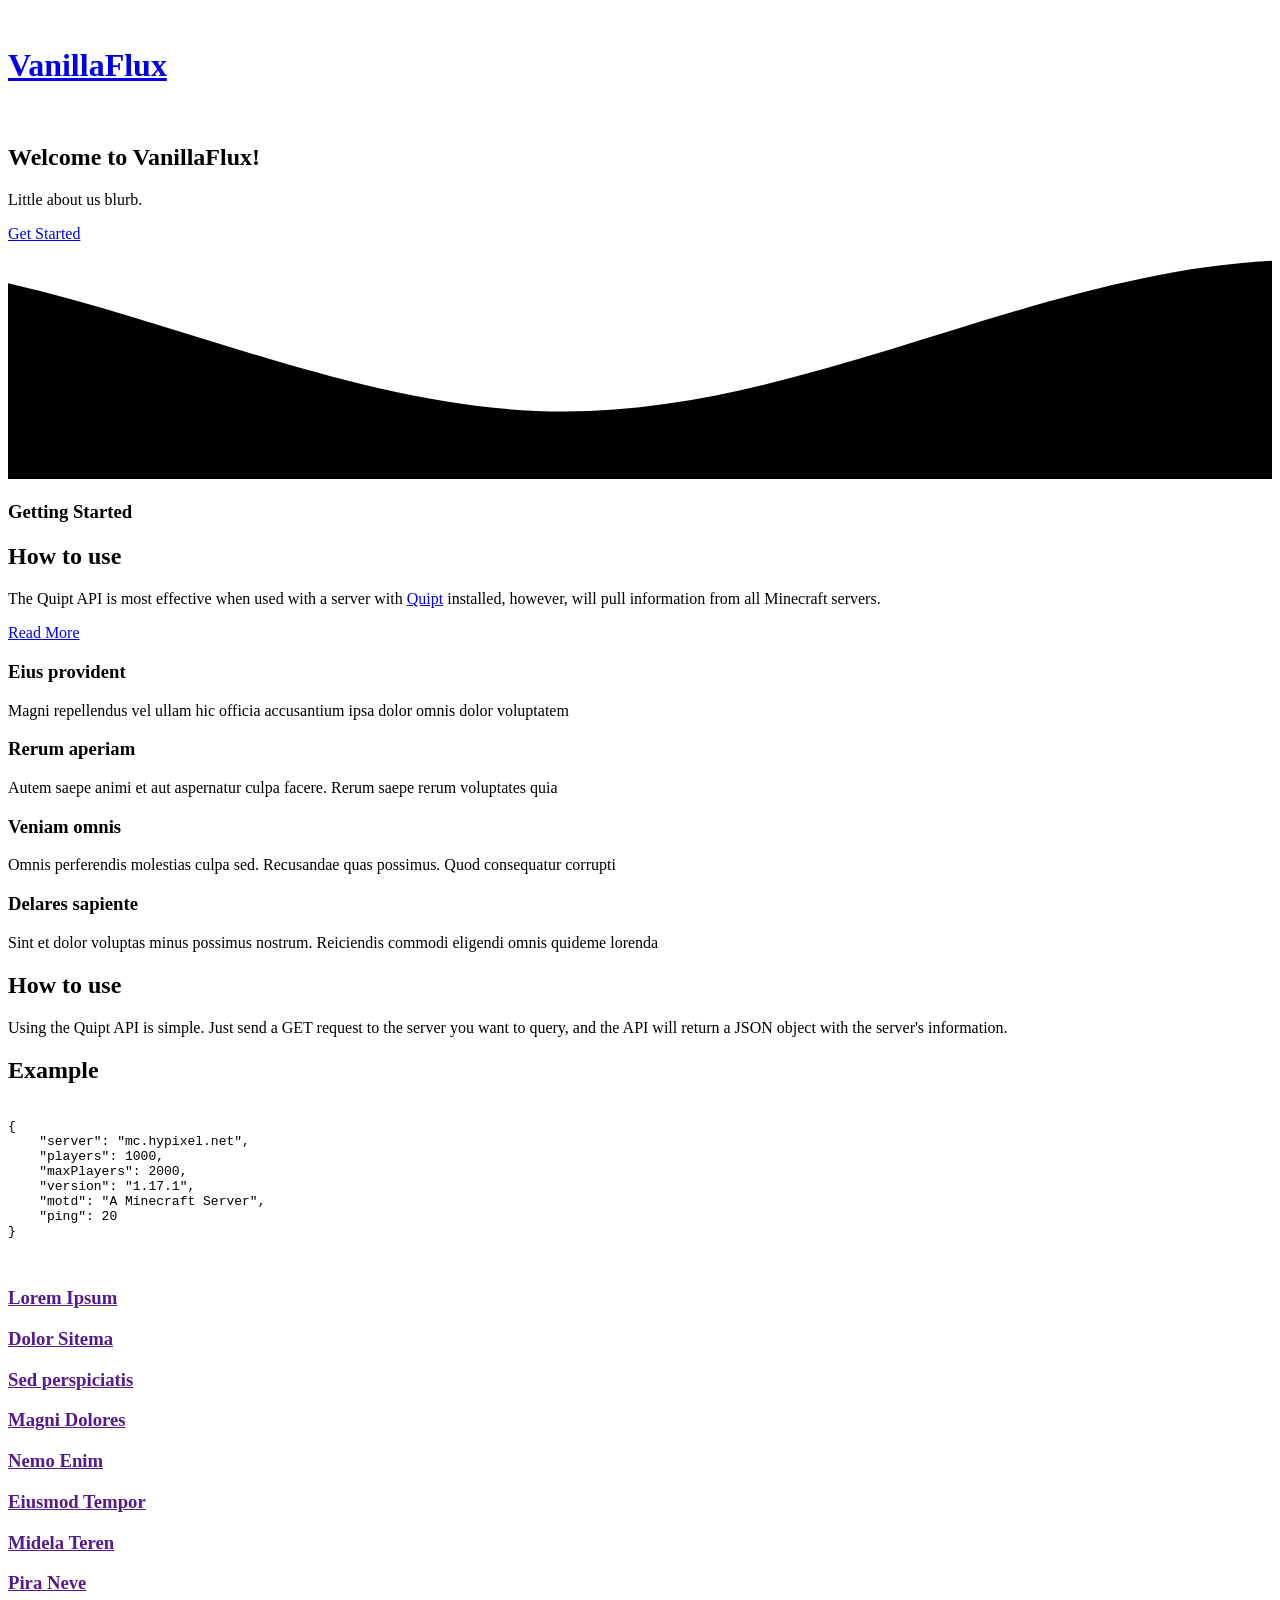
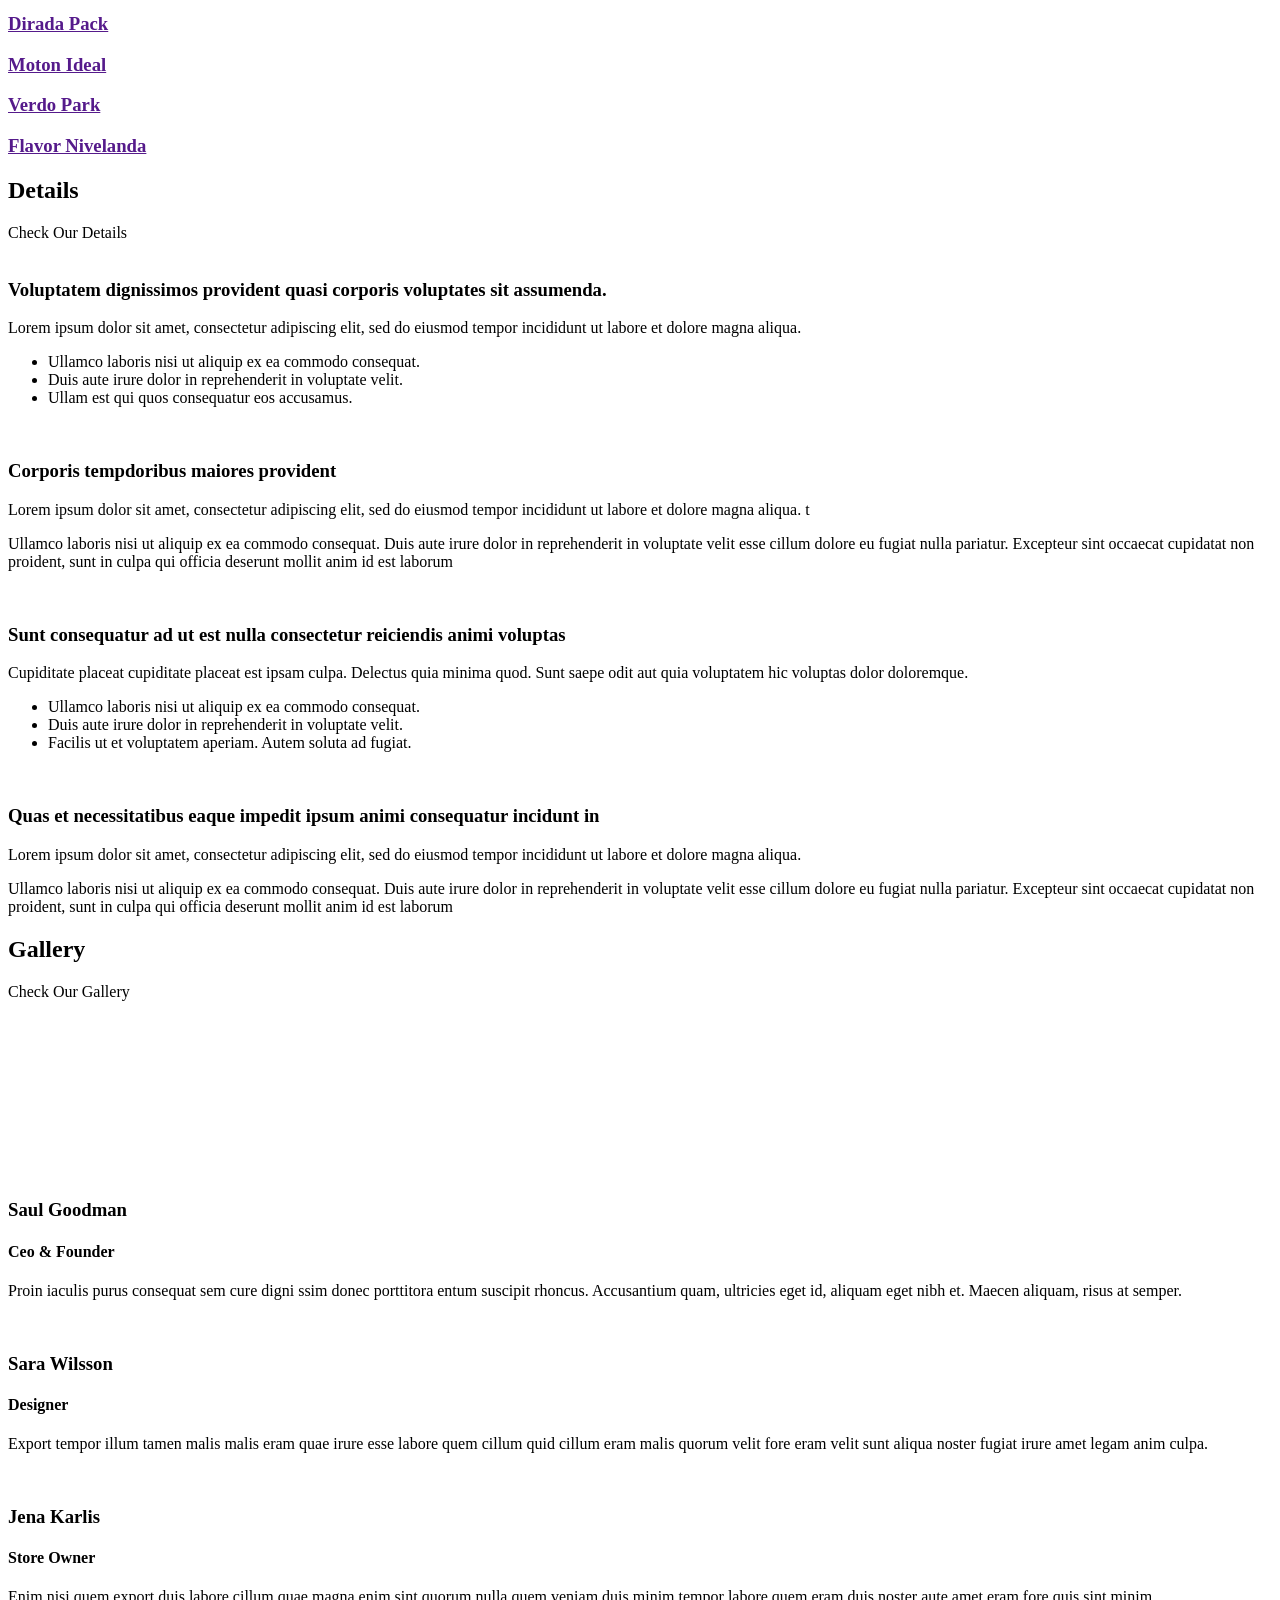
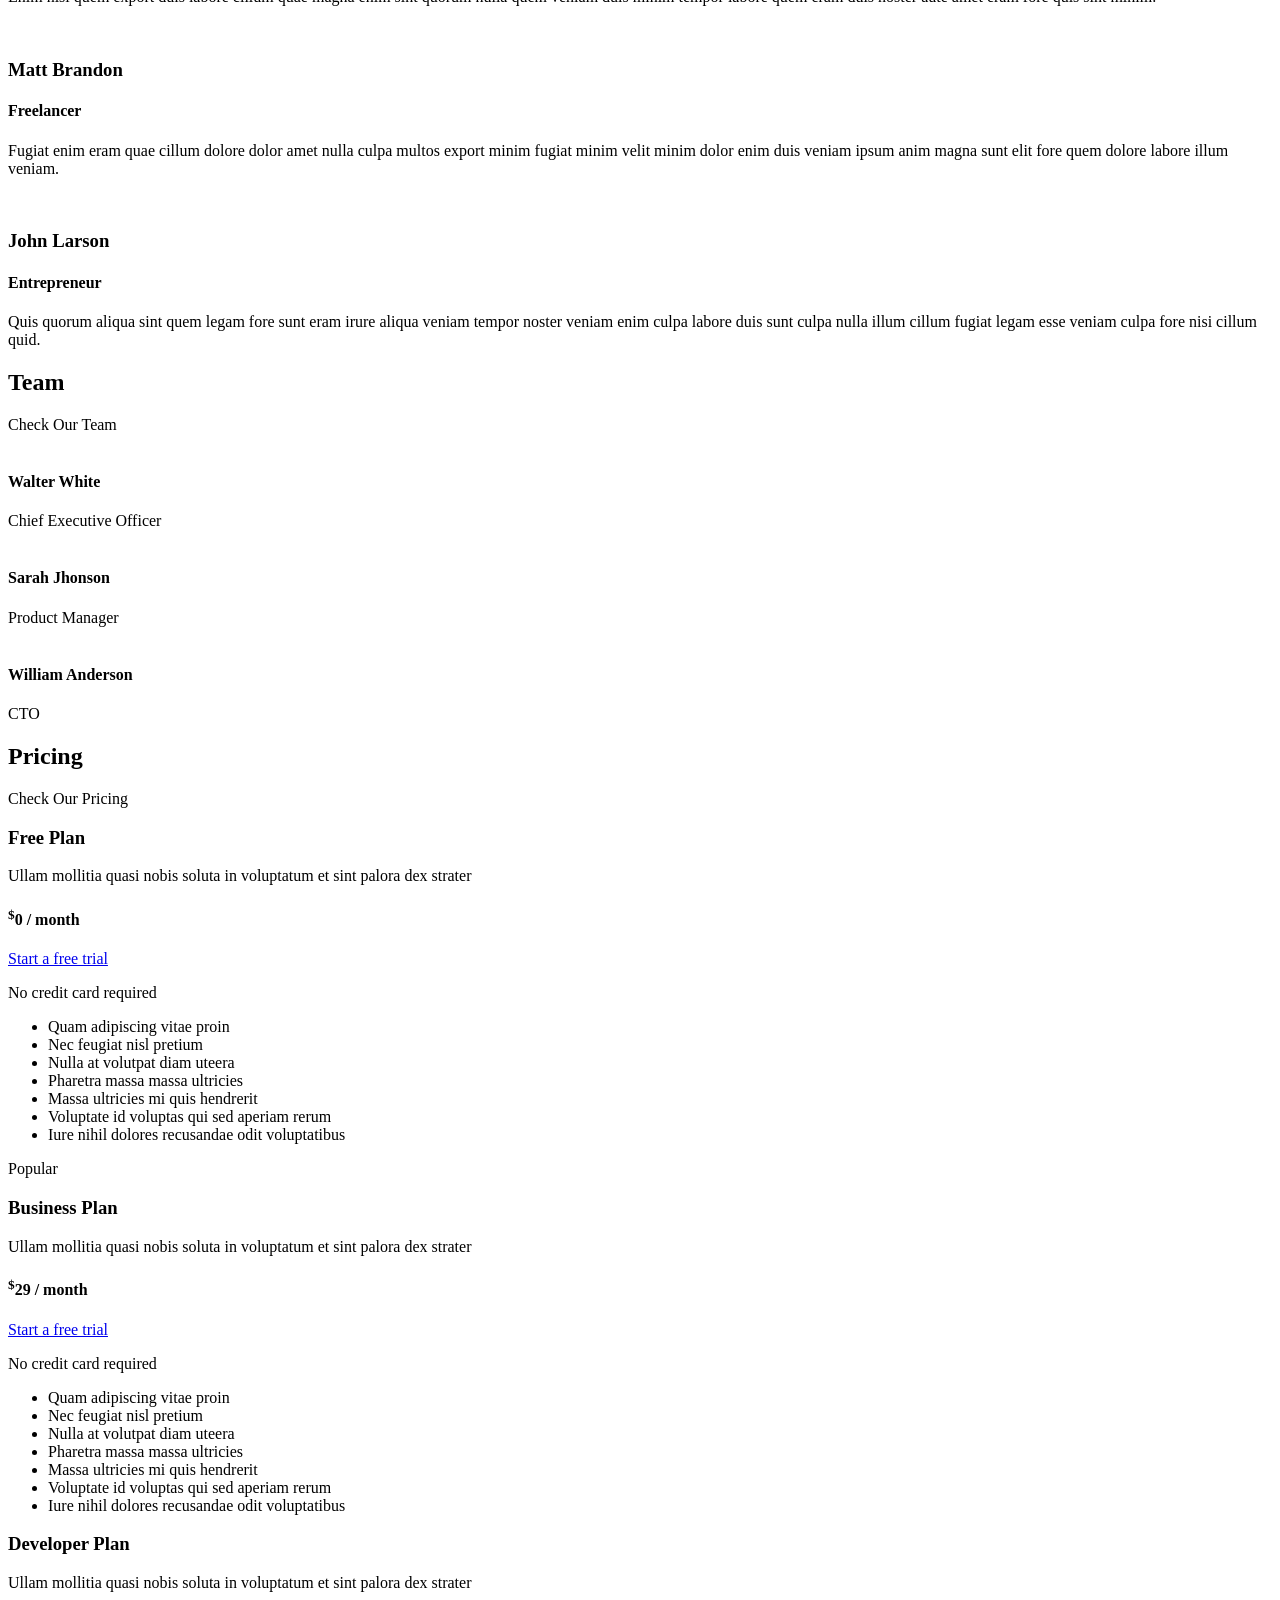
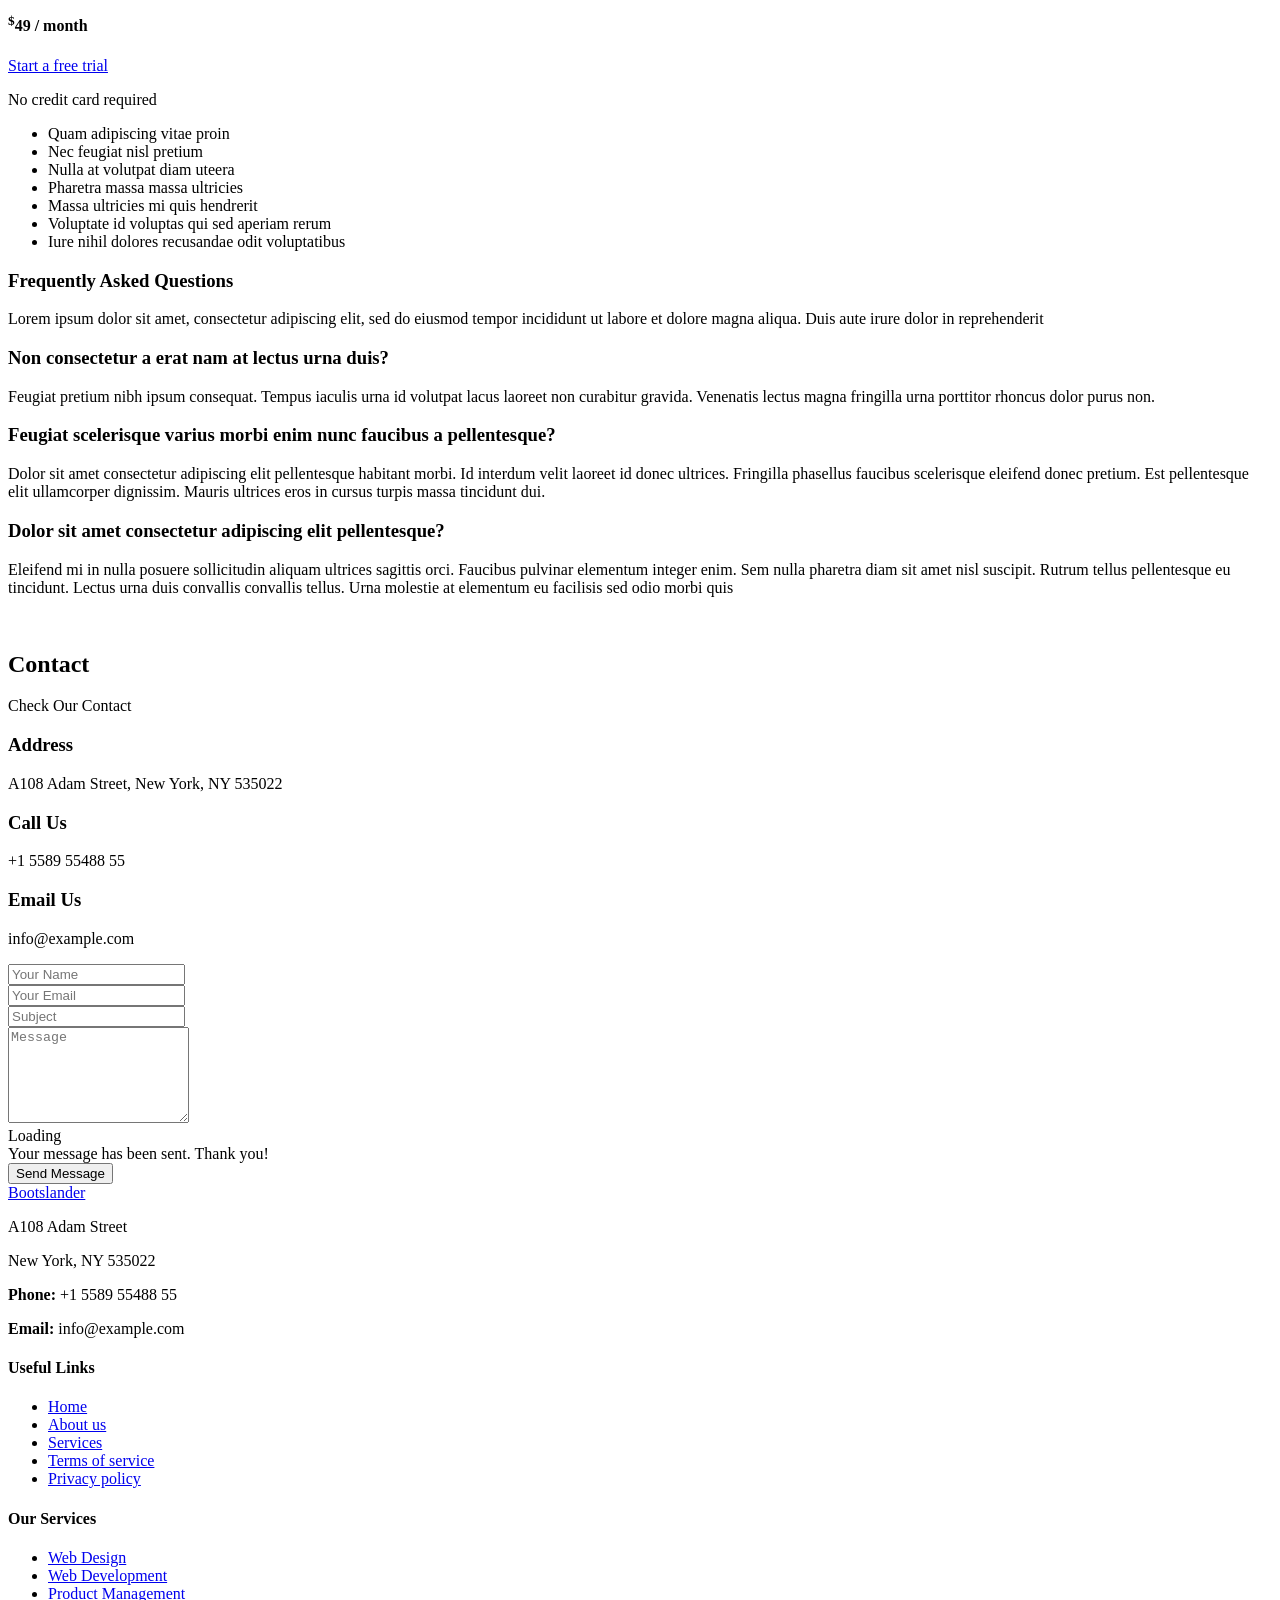
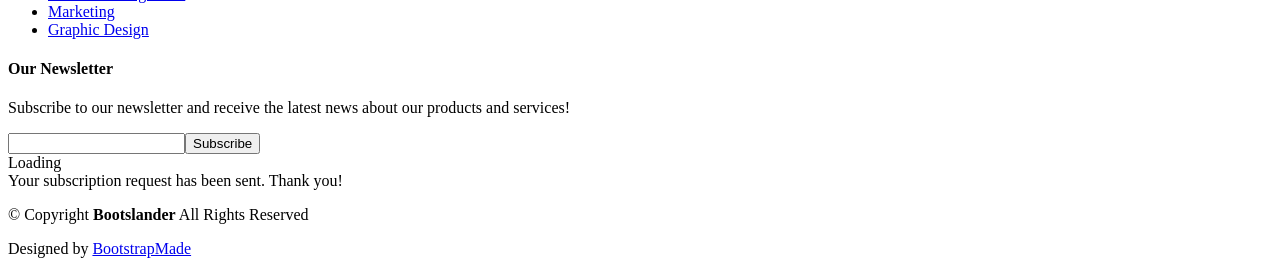
==== src/main/resources/templates/members/index.html @ 09704448 "Better carousel" ====
<!DOCTYPE html>
<html lang="en" xmlns:th="http://www.thymeleaf.org">

<head>
    <meta charset="utf-8">
    <meta content="width=device-width, initial-scale=1.0" name="viewport">
    <title>VanillaFlux SMP | Home</title>
    <meta name="description" content="">
    <meta name="keywords" content="">

    <!-- Favicons -->
    <link th:href="@{/assets/img/favicon.png}" rel="icon">
    <link th:href="@{/assets/img/apple-touch-icon.png}" rel="apple-touch-icon">

    <!-- Fonts -->
    <link href="https://fonts.googleapis.com" rel="preconnect">
    <link href="https://fonts.gstatic.com" rel="preconnect" crossorigin>
    <link href="https://fonts.googleapis.com/css2?family=Roboto:ital,wght@0,100;0,300;0,400;0,500;0,700;0,900;1,100;1,300;1,400;1,500;1,700;1,900&family=Poppins:ital,wght@0,100;0,200;0,300;0,400;0,500;0,600;0,700;0,800;0,900;1,100;1,200;1,300;1,400;1,500;1,600;1,700;1,800;1,900&family=Raleway:ital,wght@0,100;0,200;0,300;0,400;0,500;0,600;0,700;0,800;0,900;1,100;1,200;1,300;1,400;1,500;1,600;1,700;1,800;1,900&display=swap"
          rel="stylesheet">

    <!--    <link href="https://cdnjs.cloudflare.com/ajax/libs/prism/1.24.1/themes/prism.min.css" rel="stylesheet" />-->
    <!--    <script src="https://cdnjs.cloudflare.com/ajax/libs/prism/1.24.1/prism.min.js"></script>-->
    <!--    <script src="https://cdnjs.cloudflare.com/ajax/libs/prism/1.24.1/components/prism-java.min.js"></script>-->
    <!--    <script src="https://cdnjs.cloudflare.com/ajax/libs/prism/1.24.1/components/prism-json.min.js"></script>-->

    <!-- Vendor CSS Files -->
    <link th:href="@{/assets/vendor/bootstrap/css/bootstrap.min.css}" rel="stylesheet">
    <link th:href="@{/assets/vendor/bootstrap-icons/bootstrap-icons.css}" rel="stylesheet">
    <link th:href="@{/assets/vendor/aos/aos.css}" rel="stylesheet">
    <link th:href="@{/assets/vendor/glightbox/css/glightbox.min.css}" rel="stylesheet">
    <link th:href="@{/assets/vendor/swiper/swiper-bundle.min.css}" rel="stylesheet">
    <link th:href="@{/assets/vendor/prism/css/prism.css}" rel="stylesheet">

    <!-- Main CSS File -->
    <link th:href="@{/assets/css/main.css}" rel="stylesheet">
    <link th:href="@{/assets/css/custom.css}" rel="stylesheet">

    <!-- =======================================================
    * Template Name: Bootslander
    * Template URL: https://bootstrapmade.com/bootslander-free-bootstrap-landing-page-template/
    * Updated: Aug 07 2024 with Bootstrap v5.3.3
    * Author: BootstrapMade.com
    * License: https://bootstrapmade.com/license/
    ======================================================== -->
</head>

<body class="index-page">

<script th:src="@{/assets/vendor/prism/js/prism.js}"></script>

<header id="header" class="header d-flex align-items-center fixed-top">
    <div class="container-fluid container-xl position-relative d-flex align-items-center justify-content-between">

        <a href="index.html" class="logo d-flex align-items-center">
            <!-- Uncomment the line below if you also wish to use an image logo -->
             <img th:src="@{/assets/img/logo.png}" alt="">
            <h1 class="sitename">VanillaFlux</h1>
        </a>
        <div th:if="${error}">
            <div class="alert alert-danger" role="alert">
                <span th:text="${error}"></span>
            </div>
        </div>


    </div>
</header>

<main class="main">



    <!-- Hero Section -->
    <section id="hero" class="hero section dark-background">

        <div class="container">
            <div class="row gy-4 justify-content-between">
                <div class="col-lg-4 order-lg-last hero-img" data-aos="zoom-out" data-aos-delay="100">
                    <img th:src="@{/assets/img/hero-img.png}" class="img-fluid animated" alt="">
                </div>

                <div class="col-lg-6  d-flex flex-column justify-content-center" data-aos="fade-in">
                    <h1>Welcome to <span>VanillaFlux</span>!</h1>
                    <p>Little about us blurb.</p>
                    <div class="d-flex">
                        <a href="#about" class="btn-get-started">Get Started</a>
                    </div>
                </div>

            </div>
        </div>

        <svg class="hero-waves" xmlns="http://www.w3.org/2000/svg" xmlns:xlink="http://www.w3.org/1999/xlink"
             viewBox="0 24 150 28 " preserveAspectRatio="none">
            <defs>
                <path id="wave-path"
                      d="M-160 44c30 0 58-18 88-18s 58 18 88 18 58-18 88-18 58 18 88 18 v44h-352z"></path>
            </defs>
            <g class="wave1">
                <use xlink:href="#wave-path" x="50" y="3"></use>
            </g>
            <g class="wave2">
                <use xlink:href="#wave-path" x="50" y="0"></use>
            </g>
            <g class="wave3">
                <use xlink:href="#wave-path" x="50" y="9"></use>
            </g>
        </svg>

    </section><!-- /Hero Section -->


    <!-- About Section -->
    <section id="about" class="about section">

        <div class="container" data-aos="fade-up" data-aos-delay="100">
            <div class="row align-items-xl-center gy-5">

                <div class="col-xl-5 content">
                    <h3>Getting Started</h3>
                    <h2>How to use </h2>
                    <p>The Quipt API is most effective when used with a server with <a href="#">Quipt</a> installed,
                        however, will pull information from all Minecraft servers.</p>
                    <a href="#" class="read-more"><span>Read More</span><i class="bi bi-arrow-right"></i></a>
                </div>

                <div class="col-xl-7">
                    <div class="row gy-4 icon-boxes">

                        <div class="col-md-6" data-aos="fade-up" data-aos-delay="200">
                            <div class="icon-box">
                                <i class="bi bi-buildings"></i>
                                <h3>Eius provident</h3>
                                <p>Magni repellendus vel ullam hic officia accusantium ipsa dolor omnis dolor
                                    voluptatem</p>
                            </div>
                        </div> <!-- End Icon Box -->

                        <div class="col-md-6" data-aos="fade-up" data-aos-delay="300">
                            <div class="icon-box">
                                <i class="bi bi-clipboard-pulse"></i>
                                <h3>Rerum aperiam</h3>
                                <p>Autem saepe animi et aut aspernatur culpa facere. Rerum saepe rerum voluptates
                                    quia</p>
                            </div>
                        </div> <!-- End Icon Box -->

                        <div class="col-md-6" data-aos="fade-up" data-aos-delay="400">
                            <div class="icon-box">
                                <i class="bi bi-command"></i>
                                <h3>Veniam omnis</h3>
                                <p>Omnis perferendis molestias culpa sed. Recusandae quas possimus. Quod consequatur
                                    corrupti</p>
                            </div>
                        </div> <!-- End Icon Box -->

                        <div class="col-md-6" data-aos="fade-up" data-aos-delay="500">
                            <div class="icon-box">
                                <i class="bi bi-graph-up-arrow"></i>
                                <h3>Delares sapiente</h3>
                                <p>Sint et dolor voluptas minus possimus nostrum. Reiciendis commodi eligendi omnis
                                    quideme lorenda</p>
                            </div>
                        </div> <!-- End Icon Box -->

                    </div>
                </div>

            </div>
        </div>

    </section><!-- /About Section -->



    <!-- How to use Section -->
    <section id="how-to-use" class="section">
        <div class="container">
            <div class="row gy-4">
                <div class="col-lg-6">
                    <h2>How to use</h2>
                    <p>Using the Quipt API is simple. Just send a GET request to the server you want to query, and the
                        API will return a JSON object with the server's information.</p>
                </div>
                <div class="col-lg-6">
                    <h2>Example</h2>
                    <pre>
                        <code class="language-json">
{
    "server": "mc.hypixel.net",
    "players": 1000,
    "maxPlayers": 2000,
    "version": "1.17.1",
    "motd": "A Minecraft Server",
    "ping": 20
}
                        </code>
                    </pre>
                </div>
            </div>
        </div>
    </section><!-- /How to use Section -->


    <!-- Features Section -->
    <section id="features" class="features section">

        <div class="container">

            <div class="row gy-4">

                <div class="col-lg-3 col-md-4" data-aos="fade-up" data-aos-delay="100">
                    <div class="features-item">
                        <i class="bi bi-eye" style="color: #ffbb2c;"></i>
                        <h3><a href="" class="stretched-link">Lorem Ipsum</a></h3>
                    </div>
                </div><!-- End Feature Item -->

                <div class="col-lg-3 col-md-4" data-aos="fade-up" data-aos-delay="200">
                    <div class="features-item">
                        <i class="bi bi-infinity" style="color: #5578ff;"></i>
                        <h3><a href="" class="stretched-link">Dolor Sitema</a></h3>
                    </div>
                </div><!-- End Feature Item -->

                <div class="col-lg-3 col-md-4" data-aos="fade-up" data-aos-delay="300">
                    <div class="features-item">
                        <i class="bi bi-mortarboard" style="color: #e80368;"></i>
                        <h3><a href="" class="stretched-link">Sed perspiciatis</a></h3>
                    </div>
                </div><!-- End Feature Item -->

                <div class="col-lg-3 col-md-4" data-aos="fade-up" data-aos-delay="400">
                    <div class="features-item">
                        <i class="bi bi-nut" style="color: #e361ff;"></i>
                        <h3><a href="" class="stretched-link">Magni Dolores</a></h3>
                    </div>
                </div><!-- End Feature Item -->

                <div class="col-lg-3 col-md-4" data-aos="fade-up" data-aos-delay="500">
                    <div class="features-item">
                        <i class="bi bi-shuffle" style="color: #47aeff;"></i>
                        <h3><a href="" class="stretched-link">Nemo Enim</a></h3>
                    </div>
                </div><!-- End Feature Item -->

                <div class="col-lg-3 col-md-4" data-aos="fade-up" data-aos-delay="600">
                    <div class="features-item">
                        <i class="bi bi-star" style="color: #ffa76e;"></i>
                        <h3><a href="" class="stretched-link">Eiusmod Tempor</a></h3>
                    </div>
                </div><!-- End Feature Item -->

                <div class="col-lg-3 col-md-4" data-aos="fade-up" data-aos-delay="700">
                    <div class="features-item">
                        <i class="bi bi-x-diamond" style="color: #11dbcf;"></i>
                        <h3><a href="" class="stretched-link">Midela Teren</a></h3>
                    </div>
                </div><!-- End Feature Item -->

                <div class="col-lg-3 col-md-4" data-aos="fade-up" data-aos-delay="800">
                    <div class="features-item">
                        <i class="bi bi-camera-video" style="color: #4233ff;"></i>
                        <h3><a href="" class="stretched-link">Pira Neve</a></h3>
                    </div>
                </div><!-- End Feature Item -->

                <div class="col-lg-3 col-md-4" data-aos="fade-up" data-aos-delay="900">
                    <div class="features-item">
                        <i class="bi bi-command" style="color: #b2904f;"></i>
                        <h3><a href="" class="stretched-link">Dirada Pack</a></h3>
                    </div>
                </div><!-- End Feature Item -->

                <div class="col-lg-3 col-md-4" data-aos="fade-up" data-aos-delay="1000">
                    <div class="features-item">
                        <i class="bi bi-dribbble" style="color: #b20969;"></i>
                        <h3><a href="" class="stretched-link">Moton Ideal</a></h3>
                    </div>
                </div><!-- End Feature Item -->

                <div class="col-lg-3 col-md-4" data-aos="fade-up" data-aos-delay="1100">
                    <div class="features-item">
                        <i class="bi bi-activity" style="color: #ff5828;"></i>
                        <h3><a href="" class="stretched-link">Verdo Park</a></h3>
                    </div>
                </div><!-- End Feature Item -->

                <div class="col-lg-3 col-md-4" data-aos="fade-up" data-aos-delay="1200">
                    <div class="features-item">
                        <i class="bi bi-brightness-high" style="color: #29cc61;"></i>
                        <h3><a href="" class="stretched-link">Flavor Nivelanda</a></h3>
                    </div>
                </div><!-- End Feature Item -->

            </div>

        </div>

    </section><!-- /Features Section -->


    <!-- Details Section -->
    <section id="details" class="details section">

        <!-- Section Title -->
        <div class="container section-title" data-aos="fade-up">
            <h2>Details</h2>
            <div><span>Check Our</span> <span class="description-title">Details</span></div>
        </div><!-- End Section Title -->

        <div class="container">

            <div class="row gy-4 align-items-center features-item">
                <div class="col-md-5 d-flex align-items-center" data-aos="fade-up" data-aos-delay="100">
                    <img th:src="@{/assets/img/details-1.png}" class="img-fluid" alt="">
                </div>
                <div class="col-md-7" data-aos="fade-up" data-aos-delay="100">
                    <h3>Voluptatem dignissimos provident quasi corporis voluptates sit assumenda.</h3>
                    <p class="fst-italic">
                        Lorem ipsum dolor sit amet, consectetur adipiscing elit, sed do eiusmod tempor incididunt ut
                        labore et dolore
                        magna aliqua.
                    </p>
                    <ul>
                        <li>
                            <i class="bi bi-check"></i><span> Ullamco laboris nisi ut aliquip ex ea commodo consequat.</span>
                        </li>
                        <li><i class="bi bi-check"></i>
                            <span>Duis aute irure dolor in reprehenderit in voluptate velit.</span></li>
                        <li><i class="bi bi-check"></i> <span>Ullam est qui quos consequatur eos accusamus.</span></li>
                    </ul>
                </div>
            </div><!-- Features Item -->

            <div class="row gy-4 align-items-center features-item">
                <div class="col-md-5 order-1 order-md-2 d-flex align-items-center" data-aos="fade-up"
                     data-aos-delay="200">
                    <img th:src="@{/assets/img/details-2.png}" class="img-fluid" alt="">
                </div>
                <div class="col-md-7 order-2 order-md-1" data-aos="fade-up" data-aos-delay="200">
                    <h3>Corporis tempdoribus maiores provident</h3>
                    <p class="fst-italic">
                        Lorem ipsum dolor sit amet, consectetur adipiscing elit, sed do eiusmod tempor incididunt ut
                        labore et dolore
                        magna aliqua. t
                    </p>
                    <p>
                        Ullamco laboris nisi ut aliquip ex ea commodo consequat. Duis aute irure dolor in reprehenderit
                        in voluptate
                        velit esse cillum dolore eu fugiat nulla pariatur. Excepteur sint occaecat cupidatat non
                        proident, sunt in
                        culpa qui officia deserunt mollit anim id est laborum
                    </p>
                </div>
            </div><!-- Features Item -->

            <div class="row gy-4 align-items-center features-item">
                <div class="col-md-5 d-flex align-items-center" data-aos="fade-up">
                    <img th:src="@{/assets/img/details-3.png}" class="img-fluid" alt="">
                </div>
                <div class="col-md-7" data-aos="fade-up">
                    <h3>Sunt consequatur ad ut est nulla consectetur reiciendis animi voluptas</h3>
                    <p>Cupiditate placeat cupiditate placeat est ipsam culpa. Delectus quia minima quod. Sunt saepe odit
                        aut quia voluptatem hic voluptas dolor doloremque.</p>
                    <ul>
                        <li><i class="bi bi-check"></i>
                            <span>Ullamco laboris nisi ut aliquip ex ea commodo consequat.</span></li>
                        <li>
                            <i class="bi bi-check"></i><span> Duis aute irure dolor in reprehenderit in voluptate velit.</span>
                        </li>
                        <li><i class="bi bi-check"></i>
                            <span>Facilis ut et voluptatem aperiam. Autem soluta ad fugiat</span>.
                        </li>
                    </ul>
                </div>
            </div><!-- Features Item -->

            <div class="row gy-4 align-items-center features-item">
                <div class="col-md-5 order-1 order-md-2 d-flex align-items-center" data-aos="fade-up">
                    <img th:src="@{/assets/img/details-4.png}" class="img-fluid" alt="">
                </div>
                <div class="col-md-7 order-2 order-md-1" data-aos="fade-up">
                    <h3>Quas et necessitatibus eaque impedit ipsum animi consequatur incidunt in</h3>
                    <p class="fst-italic">
                        Lorem ipsum dolor sit amet, consectetur adipiscing elit, sed do eiusmod tempor incididunt ut
                        labore et dolore
                        magna aliqua.
                    </p>
                    <p>
                        Ullamco laboris nisi ut aliquip ex ea commodo consequat. Duis aute irure dolor in reprehenderit
                        in voluptate
                        velit esse cillum dolore eu fugiat nulla pariatur. Excepteur sint occaecat cupidatat non
                        proident, sunt in
                        culpa qui officia deserunt mollit anim id est laborum
                    </p>
                </div>
            </div><!-- Features Item -->

        </div>

    </section><!-- /Details Section -->

    <!-- Gallery Section -->
    <section id="gallery" class="gallery section">

        <!-- Section Title -->
        <div class="container section-title" data-aos="fade-up">
            <h2>Gallery</h2>
            <div><span>Check Our</span> <span class="description-title">Gallery</span></div>
        </div><!-- End Section Title -->

        <div class="container" data-aos="fade-up" data-aos-delay="100">

            <div class="row g-0">

                <div class="col-lg-3 col-md-4">
                    <div class="gallery-item">
                        <a th:href="@{/assets/img/gallery/gallery-1.jpg}" class="glightbox"
                           data-gallery="images-gallery">
                            <img th:src="@{/assets/img/gallery/gallery-1.jpg}" alt="" class="img-fluid">
                        </a>
                    </div>
                </div><!-- End Gallery Item -->

                <div class="col-lg-3 col-md-4">
                    <div class="gallery-item">
                        <a th:href="@{/assets/img/gallery/gallery-2.jpg}" class="glightbox"
                           data-gallery="images-gallery">
                            <img th:src="@{/assets/img/gallery/gallery-2.jpg}" alt="" class="img-fluid">
                        </a>
                    </div>
                </div><!-- End Gallery Item -->

                <div class="col-lg-3 col-md-4">
                    <div class="gallery-item">
                        <a th:href="@{/assets/img/gallery/gallery-3.jpg}" class="glightbox"
                           data-gallery="images-gallery">
                            <img th:src="@{/assets/img/gallery/gallery-3.jpg}" alt="" class="img-fluid">
                        </a>
                    </div>
                </div><!-- End Gallery Item -->

                <div class="col-lg-3 col-md-4">
                    <div class="gallery-item">
                        <a th:href="@{/assets/img/gallery/gallery-4.jpg}" class="glightbox"
                           data-gallery="images-gallery">
                            <img th:src="@{/assets/img/gallery/gallery-4.jpg}" alt="" class="img-fluid">
                        </a>
                    </div>
                </div><!-- End Gallery Item -->

                <div class="col-lg-3 col-md-4">
                    <div class="gallery-item">
                        <a th:href="@{/assets/img/gallery/gallery-5.jpg}" class="glightbox"
                           data-gallery="images-gallery">
                            <img th:src="@{/assets/img/gallery/gallery-5.jpg}" alt="" class="img-fluid">
                        </a>
                    </div>
                </div><!-- End Gallery Item -->

                <div class="col-lg-3 col-md-4">
                    <div class="gallery-item">
                        <a th:href="@{/assets/img/gallery/gallery-6.jpg}" class="glightbox"
                           data-gallery="images-gallery">
                            <img th:src="@{/assets/img/gallery/gallery-6.jpg}" alt="" class="img-fluid">
                        </a>
                    </div>
                </div><!-- End Gallery Item -->

                <div class="col-lg-3 col-md-4">
                    <div class="gallery-item">
                        <a th:href="@{/assets/img/gallery/gallery-7.jpg}" class="glightbox"
                           data-gallery="images-gallery">
                            <img th:src="@{/assets/img/gallery/gallery-7.jpg}" alt="" class="img-fluid">
                        </a>
                    </div>
                </div><!-- End Gallery Item -->

                <div class="col-lg-3 col-md-4">
                    <div class="gallery-item">
                        <a th:href="@{/assets/img/gallery/gallery-8.jpg}" class="glightbox"
                           data-gallery="images-gallery">
                            <img th:src="@{/assets/img/gallery/gallery-8.jpg}" alt="" class="img-fluid">
                        </a>
                    </div>
                </div><!-- End Gallery Item -->

            </div>

        </div>

    </section><!-- /Gallery Section -->

    <!-- Testimonials Section -->
    <section id="testimonials" class="testimonials section dark-background">

        <img th:src="@{/assets/img/testimonials-bg.jpg}" class="testimonials-bg" alt="">

        <div class="container" data-aos="fade-up" data-aos-delay="100">

            <div class="swiper init-swiper">
                <script type="application/json" class="swiper-config">
                    {
                        "loop": true,
                        "speed": 600,
                        "autoplay": {
                            "delay": 5000
                        },
                        "slidesPerView": "auto",
                        "pagination": {
                            "el": ".swiper-pagination",
                            "type": "bullets",
                            "clickable": true
                        }
                    }
                </script>
                <div class="swiper-wrapper">

                    <div class="swiper-slide">
                        <div class="testimonial-item">
                            <img th:src="@{/assets/img/testimonials/testimonials-1.jpg}" class="testimonial-img" alt="">
                            <h3>Saul Goodman</h3>
                            <h4>Ceo &amp; Founder</h4>
                            <div class="stars">
                                <i class="bi bi-star-fill"></i><i class="bi bi-star-fill"></i><i
                                    class="bi bi-star-fill"></i><i class="bi bi-star-fill"></i><i
                                    class="bi bi-star-fill"></i>
                            </div>
                            <p>
                                <i class="bi bi-quote quote-icon-left"></i>
                                <span>Proin iaculis purus consequat sem cure digni ssim donec porttitora entum suscipit rhoncus. Accusantium quam, ultricies eget id, aliquam eget nibh et. Maecen aliquam, risus at semper.</span>
                                <i class="bi bi-quote quote-icon-right"></i>
                            </p>
                        </div>
                    </div><!-- End testimonial item -->

                    <div class="swiper-slide">
                        <div class="testimonial-item">
                            <img th:src="@{/assets/img/testimonials/testimonials-2.jpg}" class="testimonial-img" alt="">
                            <h3>Sara Wilsson</h3>
                            <h4>Designer</h4>
                            <div class="stars">
                                <i class="bi bi-star-fill"></i><i class="bi bi-star-fill"></i><i
                                    class="bi bi-star-fill"></i><i class="bi bi-star-fill"></i><i
                                    class="bi bi-star-fill"></i>
                            </div>
                            <p>
                                <i class="bi bi-quote quote-icon-left"></i>
                                <span>Export tempor illum tamen malis malis eram quae irure esse labore quem cillum quid cillum eram malis quorum velit fore eram velit sunt aliqua noster fugiat irure amet legam anim culpa.</span>
                                <i class="bi bi-quote quote-icon-right"></i>
                            </p>
                        </div>
                    </div><!-- End testimonial item -->

                    <div class="swiper-slide">
                        <div class="testimonial-item">
                            <img th:src="@{/assets/img/testimonials/testimonials-3.jpg}" class="testimonial-img" alt="">
                            <h3>Jena Karlis</h3>
                            <h4>Store Owner</h4>
                            <div class="stars">
                                <i class="bi bi-star-fill"></i><i class="bi bi-star-fill"></i><i
                                    class="bi bi-star-fill"></i><i class="bi bi-star-fill"></i><i
                                    class="bi bi-star-fill"></i>
                            </div>
                            <p>
                                <i class="bi bi-quote quote-icon-left"></i>
                                <span>Enim nisi quem export duis labore cillum quae magna enim sint quorum nulla quem veniam duis minim tempor labore quem eram duis noster aute amet eram fore quis sint minim.</span>
                                <i class="bi bi-quote quote-icon-right"></i>
                            </p>
                        </div>
                    </div><!-- End testimonial item -->

                    <div class="swiper-slide">
                        <div class="testimonial-item">
                            <img th:src="@{/assets/img/testimonials/testimonials-4.jpg}" class="testimonial-img" alt="">
                            <h3>Matt Brandon</h3>
                            <h4>Freelancer</h4>
                            <div class="stars">
                                <i class="bi bi-star-fill"></i><i class="bi bi-star-fill"></i><i
                                    class="bi bi-star-fill"></i><i class="bi bi-star-fill"></i><i
                                    class="bi bi-star-fill"></i>
                            </div>
                            <p>
                                <i class="bi bi-quote quote-icon-left"></i>
                                <span>Fugiat enim eram quae cillum dolore dolor amet nulla culpa multos export minim fugiat minim velit minim dolor enim duis veniam ipsum anim magna sunt elit fore quem dolore labore illum veniam.</span>
                                <i class="bi bi-quote quote-icon-right"></i>
                            </p>
                        </div>
                    </div><!-- End testimonial item -->

                    <div class="swiper-slide">
                        <div class="testimonial-item">
                            <img th:src="@{/assets/img/testimonials/testimonials-5.jpg}" class="testimonial-img" alt="">
                            <h3>John Larson</h3>
                            <h4>Entrepreneur</h4>
                            <div class="stars">
                                <i class="bi bi-star-fill"></i><i class="bi bi-star-fill"></i><i
                                    class="bi bi-star-fill"></i><i class="bi bi-star-fill"></i><i
                                    class="bi bi-star-fill"></i>
                            </div>
                            <p>
                                <i class="bi bi-quote quote-icon-left"></i>
                                <span>Quis quorum aliqua sint quem legam fore sunt eram irure aliqua veniam tempor noster veniam enim culpa labore duis sunt culpa nulla illum cillum fugiat legam esse veniam culpa fore nisi cillum quid.</span>
                                <i class="bi bi-quote quote-icon-right"></i>
                            </p>
                        </div>
                    </div><!-- End testimonial item -->

                </div>
                <div class="swiper-pagination"></div>
            </div>

        </div>

    </section><!-- /Testimonials Section -->

    <!-- Team Section -->
    <section id="team" class="team section">

        <!-- Section Title -->
        <div class="container section-title" data-aos="fade-up">
            <h2>Team</h2>
            <div><span>Check Our</span> <span class="description-title">Team</span></div>
        </div><!-- End Section Title -->

        <div class="container">

            <div class="row gy-5">

                <div class="col-lg-4 col-md-6" data-aos="fade-up" data-aos-delay="100">
                    <div class="member">
                        <div class="pic"><img th:src="@{/assets/img/team/team-1.jpg}" class="img-fluid" alt=""></div>
                        <div class="member-info">
                            <h4>Walter White</h4>
                            <span>Chief Executive Officer</span>
                            <div class="social">
                                <a href=""><i class="bi bi-twitter-x"></i></a>
                                <a href=""><i class="bi bi-facebook"></i></a>
                                <a href=""><i class="bi bi-instagram"></i></a>
                                <a href=""><i class="bi bi-linkedin"></i></a>
                            </div>
                        </div>
                    </div>
                </div><!-- End Team Member -->

                <div class="col-lg-4 col-md-6" data-aos="fade-up" data-aos-delay="200">
                    <div class="member">
                        <div class="pic"><img th:src="@{/assets/img/team/team-2.jpg}" class="img-fluid" alt=""></div>
                        <div class="member-info">
                            <h4>Sarah Jhonson</h4>
                            <span>Product Manager</span>
                            <div class="social">
                                <a href=""><i class="bi bi-twitter-x"></i></a>
                                <a href=""><i class="bi bi-facebook"></i></a>
                                <a href=""><i class="bi bi-instagram"></i></a>
                                <a href=""><i class="bi bi-linkedin"></i></a>
                            </div>
                        </div>
                    </div>
                </div><!-- End Team Member -->

                <div class="col-lg-4 col-md-6" data-aos="fade-up" data-aos-delay="300">
                    <div class="member">
                        <div class="pic"><img th:src="@{/assets/img/team/team-3.jpg}" class="img-fluid" alt=""></div>
                        <div class="member-info">
                            <h4>William Anderson</h4>
                            <span>CTO</span>
                            <div class="social">
                                <a href=""><i class="bi bi-twitter-x"></i></a>
                                <a href=""><i class="bi bi-facebook"></i></a>
                                <a href=""><i class="bi bi-instagram"></i></a>
                                <a href=""><i class="bi bi-linkedin"></i></a>
                            </div>
                        </div>
                    </div>
                </div><!-- End Team Member -->

            </div>

        </div>

    </section><!-- /Team Section -->

    <!-- Pricing Section -->
    <section id="pricing" class="pricing section">

        <!-- Section Title -->
        <div class="container section-title" data-aos="fade-up">
            <h2>Pricing</h2>
            <div><span>Check Our</span> <span class="description-title">Pricing</span></div>
        </div><!-- End Section Title -->

        <div class="container">

            <div class="row gy-4">

                <div class="col-lg-4" data-aos="zoom-in" data-aos-delay="100">
                    <div class="pricing-item">
                        <h3>Free Plan</h3>
                        <p class="description">Ullam mollitia quasi nobis soluta in voluptatum et sint palora dex
                            strater</p>
                        <h4><sup>$</sup>0<span> / month</span></h4>
                        <a href="#" class="cta-btn">Start a free trial</a>
                        <p class="text-center small">No credit card required</p>
                        <ul>
                            <li><i class="bi bi-check"></i> <span>Quam adipiscing vitae proin</span></li>
                            <li><i class="bi bi-check"></i> <span>Nec feugiat nisl pretium</span></li>
                            <li><i class="bi bi-check"></i> <span>Nulla at volutpat diam uteera</span></li>
                            <li class="na"><i class="bi bi-x"></i> <span>Pharetra massa massa ultricies</span></li>
                            <li class="na"><i class="bi bi-x"></i> <span>Massa ultricies mi quis hendrerit</span></li>
                            <li class="na"><i class="bi bi-x"></i>
                                <span>Voluptate id voluptas qui sed aperiam rerum</span></li>
                            <li class="na"><i class="bi bi-x"></i>
                                <span>Iure nihil dolores recusandae odit voluptatibus</span></li>
                        </ul>
                    </div>
                </div><!-- End Pricing Item -->

                <div class="col-lg-4" data-aos="zoom-in" data-aos-delay="200">
                    <div class="pricing-item featured">
                        <p class="popular">Popular</p>
                        <h3>Business Plan</h3>
                        <p class="description">Ullam mollitia quasi nobis soluta in voluptatum et sint palora dex
                            strater</p>
                        <h4><sup>$</sup>29<span> / month</span></h4>
                        <a href="#" class="cta-btn">Start a free trial</a>
                        <p class="text-center small">No credit card required</p>
                        <ul>
                            <li><i class="bi bi-check"></i> <span>Quam adipiscing vitae proin</span></li>
                            <li><i class="bi bi-check"></i> <span>Nec feugiat nisl pretium</span></li>
                            <li><i class="bi bi-check"></i> <span>Nulla at volutpat diam uteera</span></li>
                            <li><i class="bi bi-check"></i> <span>Pharetra massa massa ultricies</span></li>
                            <li><i class="bi bi-check"></i> <span>Massa ultricies mi quis hendrerit</span></li>
                            <li><i class="bi bi-check"></i> <span>Voluptate id voluptas qui sed aperiam rerum</span>
                            </li>
                            <li class="na"><i class="bi bi-x"></i>
                                <span>Iure nihil dolores recusandae odit voluptatibus</span></li>
                        </ul>
                    </div>
                </div><!-- End Pricing Item -->

                <div class="col-lg-4" data-aos="zoom-in" data-aos-delay="300">
                    <div class="pricing-item">
                        <h3>Developer Plan</h3>
                        <p class="description">Ullam mollitia quasi nobis soluta in voluptatum et sint palora dex
                            strater</p>
                        <h4><sup>$</sup>49<span> / month</span></h4>
                        <a href="#" class="cta-btn">Start a free trial</a>
                        <p class="text-center small">No credit card required</p>
                        <ul>
                            <li><i class="bi bi-check"></i> <span>Quam adipiscing vitae proin</span></li>
                            <li><i class="bi bi-check"></i> <span>Nec feugiat nisl pretium</span></li>
                            <li><i class="bi bi-check"></i> <span>Nulla at volutpat diam uteera</span></li>
                            <li><i class="bi bi-check"></i> <span>Pharetra massa massa ultricies</span></li>
                            <li><i class="bi bi-check"></i> <span>Massa ultricies mi quis hendrerit</span></li>
                            <li><i class="bi bi-check"></i> <span>Voluptate id voluptas qui sed aperiam rerum</span>
                            </li>
                            <li><i class="bi bi-check"></i> <span>Iure nihil dolores recusandae odit voluptatibus</span>
                            </li>
                        </ul>
                    </div>
                </div><!-- End Pricing Item -->

            </div>

        </div>

    </section><!-- /Pricing Section -->

    <!-- Faq Section -->
    <section id="faq" class="faq section light-background">

        <div class="container-fluid">

            <div class="row gy-4">

                <div class="col-lg-7 d-flex flex-column justify-content-center order-2 order-lg-1">

                    <div class="content px-xl-5" data-aos="fade-up" data-aos-delay="100">
                        <h3><span>Frequently Asked </span><strong>Questions</strong></h3>
                        <p>
                            Lorem ipsum dolor sit amet, consectetur adipiscing elit, sed do eiusmod tempor incididunt ut
                            labore et dolore magna aliqua. Duis aute irure dolor in reprehenderit
                        </p>
                    </div>

                    <div class="faq-container px-xl-5" data-aos="fade-up" data-aos-delay="200">

                        <div class="faq-item faq-active">
                            <i class="faq-icon bi bi-question-circle"></i>
                            <h3>Non consectetur a erat nam at lectus urna duis?</h3>
                            <div class="faq-content">
                                <p>Feugiat pretium nibh ipsum consequat. Tempus iaculis urna id volutpat lacus laoreet
                                    non curabitur gravida. Venenatis lectus magna fringilla urna porttitor rhoncus dolor
                                    purus non.</p>
                            </div>
                            <i class="faq-toggle bi bi-chevron-right"></i>
                        </div><!-- End Faq item-->

                        <div class="faq-item">
                            <i class="faq-icon bi bi-question-circle"></i>
                            <h3>Feugiat scelerisque varius morbi enim nunc faucibus a pellentesque?</h3>
                            <div class="faq-content">
                                <p>Dolor sit amet consectetur adipiscing elit pellentesque habitant morbi. Id interdum
                                    velit laoreet id donec ultrices. Fringilla phasellus faucibus scelerisque eleifend
                                    donec pretium. Est pellentesque elit ullamcorper dignissim. Mauris ultrices eros in
                                    cursus turpis massa tincidunt dui.</p>
                            </div>
                            <i class="faq-toggle bi bi-chevron-right"></i>
                        </div><!-- End Faq item-->

                        <div class="faq-item">
                            <i class="faq-icon bi bi-question-circle"></i>
                            <h3>Dolor sit amet consectetur adipiscing elit pellentesque?</h3>
                            <div class="faq-content">
                                <p>Eleifend mi in nulla posuere sollicitudin aliquam ultrices sagittis orci. Faucibus
                                    pulvinar elementum integer enim. Sem nulla pharetra diam sit amet nisl suscipit.
                                    Rutrum tellus pellentesque eu tincidunt. Lectus urna duis convallis convallis
                                    tellus. Urna molestie at elementum eu facilisis sed odio morbi quis</p>
                            </div>
                            <i class="faq-toggle bi bi-chevron-right"></i>
                        </div><!-- End Faq item-->

                    </div>

                </div>

                <div class="col-lg-5 order-1 order-lg-2">
                    <img th:src="@{/assets/img/faq.jpg}" class="img-fluid" alt="" data-aos="zoom-in"
                         data-aos-delay="100">
                </div>
            </div>

        </div>

    </section><!-- /Faq Section -->

    <!-- Contact Section -->
    <section id="contact" class="contact section">

        <!-- Section Title -->
        <div class="container section-title" data-aos="fade-up">
            <h2>Contact</h2>
            <div><span>Check Our</span> <span class="description-title">Contact</span></div>
        </div><!-- End Section Title -->

        <div class="container" data-aos="fade" data-aos-delay="100">

            <div class="row gy-4">

                <div class="col-lg-4">
                    <div class="info-item d-flex" data-aos="fade-up" data-aos-delay="200">
                        <i class="bi bi-geo-alt flex-shrink-0"></i>
                        <div>
                            <h3>Address</h3>
                            <p>A108 Adam Street, New York, NY 535022</p>
                        </div>
                    </div><!-- End Info Item -->

                    <div class="info-item d-flex" data-aos="fade-up" data-aos-delay="300">
                        <i class="bi bi-telephone flex-shrink-0"></i>
                        <div>
                            <h3>Call Us</h3>
                            <p>+1 5589 55488 55</p>
                        </div>
                    </div><!-- End Info Item -->

                    <div class="info-item d-flex" data-aos="fade-up" data-aos-delay="400">
                        <i class="bi bi-envelope flex-shrink-0"></i>
                        <div>
                            <h3>Email Us</h3>
                            <p>info@example.com</p>
                        </div>
                    </div><!-- End Info Item -->

                </div>

                <div class="col-lg-8">
                    <form th:action="@{/forms/contact.php}" method="post" class="php-email-form" data-aos="fade-up"
                          data-aos-delay="200">
                        <div class="row gy-4">

                            <div class="col-md-6">
                                <input type="text" name="name" class="form-control" placeholder="Your Name" required="">
                            </div>

                            <div class="col-md-6 ">
                                <input type="email" class="form-control" name="email" placeholder="Your Email"
                                       required="">
                            </div>

                            <div class="col-md-12">
                                <input type="text" class="form-control" name="subject" placeholder="Subject"
                                       required="">
                            </div>

                            <div class="col-md-12">
                                <textarea class="form-control" name="message" rows="6" placeholder="Message"
                                          required=""></textarea>
                            </div>

                            <div class="col-md-12 text-center">
                                <div class="loading">Loading</div>
                                <div class="error-message"></div>
                                <div class="sent-message">Your message has been sent. Thank you!</div>

                                <button type="submit">Send Message</button>
                            </div>

                        </div>
                    </form>
                </div><!-- End Contact Form -->

            </div>

        </div>

    </section><!-- /Contact Section -->

</main>

<footer id="footer" class="footer dark-background">

    <div class="container footer-top">
        <div class="row gy-4">
            <div class="col-lg-4 col-md-6 footer-about">
                <a href="index.html" class="logo d-flex align-items-center">
                    <span class="sitename">Bootslander</span>
                </a>
                <div class="footer-contact pt-3">
                    <p>A108 Adam Street</p>
                    <p>New York, NY 535022</p>
                    <p class="mt-3"><strong>Phone:</strong> <span>+1 5589 55488 55</span></p>
                    <p><strong>Email:</strong> <span>info@example.com</span></p>
                </div>
                <div class="social-links d-flex mt-4">
                    <a href=""><i class="bi bi-twitter-x"></i></a>
                    <a href=""><i class="bi bi-facebook"></i></a>
                    <a href=""><i class="bi bi-instagram"></i></a>
                    <a href=""><i class="bi bi-linkedin"></i></a>
                </div>
            </div>

            <div class="col-lg-2 col-md-3 footer-links">
                <h4>Useful Links</h4>
                <ul>
                    <li><a href="#">Home</a></li>
                    <li><a href="#">About us</a></li>
                    <li><a href="#">Services</a></li>
                    <li><a href="#">Terms of service</a></li>
                    <li><a href="#">Privacy policy</a></li>
                </ul>
            </div>

            <div class="col-lg-2 col-md-3 footer-links">
                <h4>Our Services</h4>
                <ul>
                    <li><a href="#">Web Design</a></li>
                    <li><a href="#">Web Development</a></li>
                    <li><a href="#">Product Management</a></li>
                    <li><a href="#">Marketing</a></li>
                    <li><a href="#">Graphic Design</a></li>
                </ul>
            </div>

            <div class="col-lg-4 col-md-12 footer-newsletter">
                <h4>Our Newsletter</h4>
                <p>Subscribe to our newsletter and receive the latest news about our products and services!</p>
                <form th:action="@{/forms/newsletter.php}" method="post" class="php-email-form">
                    <div class="newsletter-form"><input type="email" name="email"><input type="submit"
                                                                                         value="Subscribe"></div>
                    <div class="loading">Loading</div>
                    <div class="error-message"></div>
                    <div class="sent-message">Your subscription request has been sent. Thank you!</div>
                </form>
            </div>

        </div>
    </div>

    <div class="container copyright text-center mt-4">
        <p>© <span>Copyright</span> <strong class="px-1 sitename">Bootslander</strong> <span>All Rights Reserved</span>
        </p>
        <div class="credits">
            <!-- All the links in the footer should remain intact. -->
            <!-- You can delete the links only if you've purchased the pro version. -->
            <!-- Licensing information: https://bootstrapmade.com/license/ -->
            <!-- Purchase the pro version with working PHP/AJAX contact form: [buy-url] -->
            Designed by <a href="https://bootstrapmade.com/">BootstrapMade</a>
        </div>
    </div>

</footer>

<!-- Scroll Top -->
<a href="#" id="scroll-top" class="scroll-top d-flex align-items-center justify-content-center"><i
        class="bi bi-arrow-up-short"></i></a>

<!-- Preloader -->
<div id="preloader"></div>

<!-- Vendor JS Files -->
<script th:src="@{/assets/vendor/bootstrap/js/bootstrap.bundle.min.js}"></script>
<script th:src="@{/assets/vendor/php-email-form/validate.js}"></script>
<script th:src="@{/assets/vendor/aos/aos.js}"></script>
<script th:src="@{/assets/vendor/glightbox/js/glightbox.min.js}"></script>
<script th:src="@{/assets/vendor/purecounter/purecounter_vanilla.js}"></script>
<script th:src="@{/assets/vendor/swiper/swiper-bundle.min.js}"></script>

<!-- Main JS File -->
<script th:src="@{/assets/js/main.js}"></script>

</body>

</html>
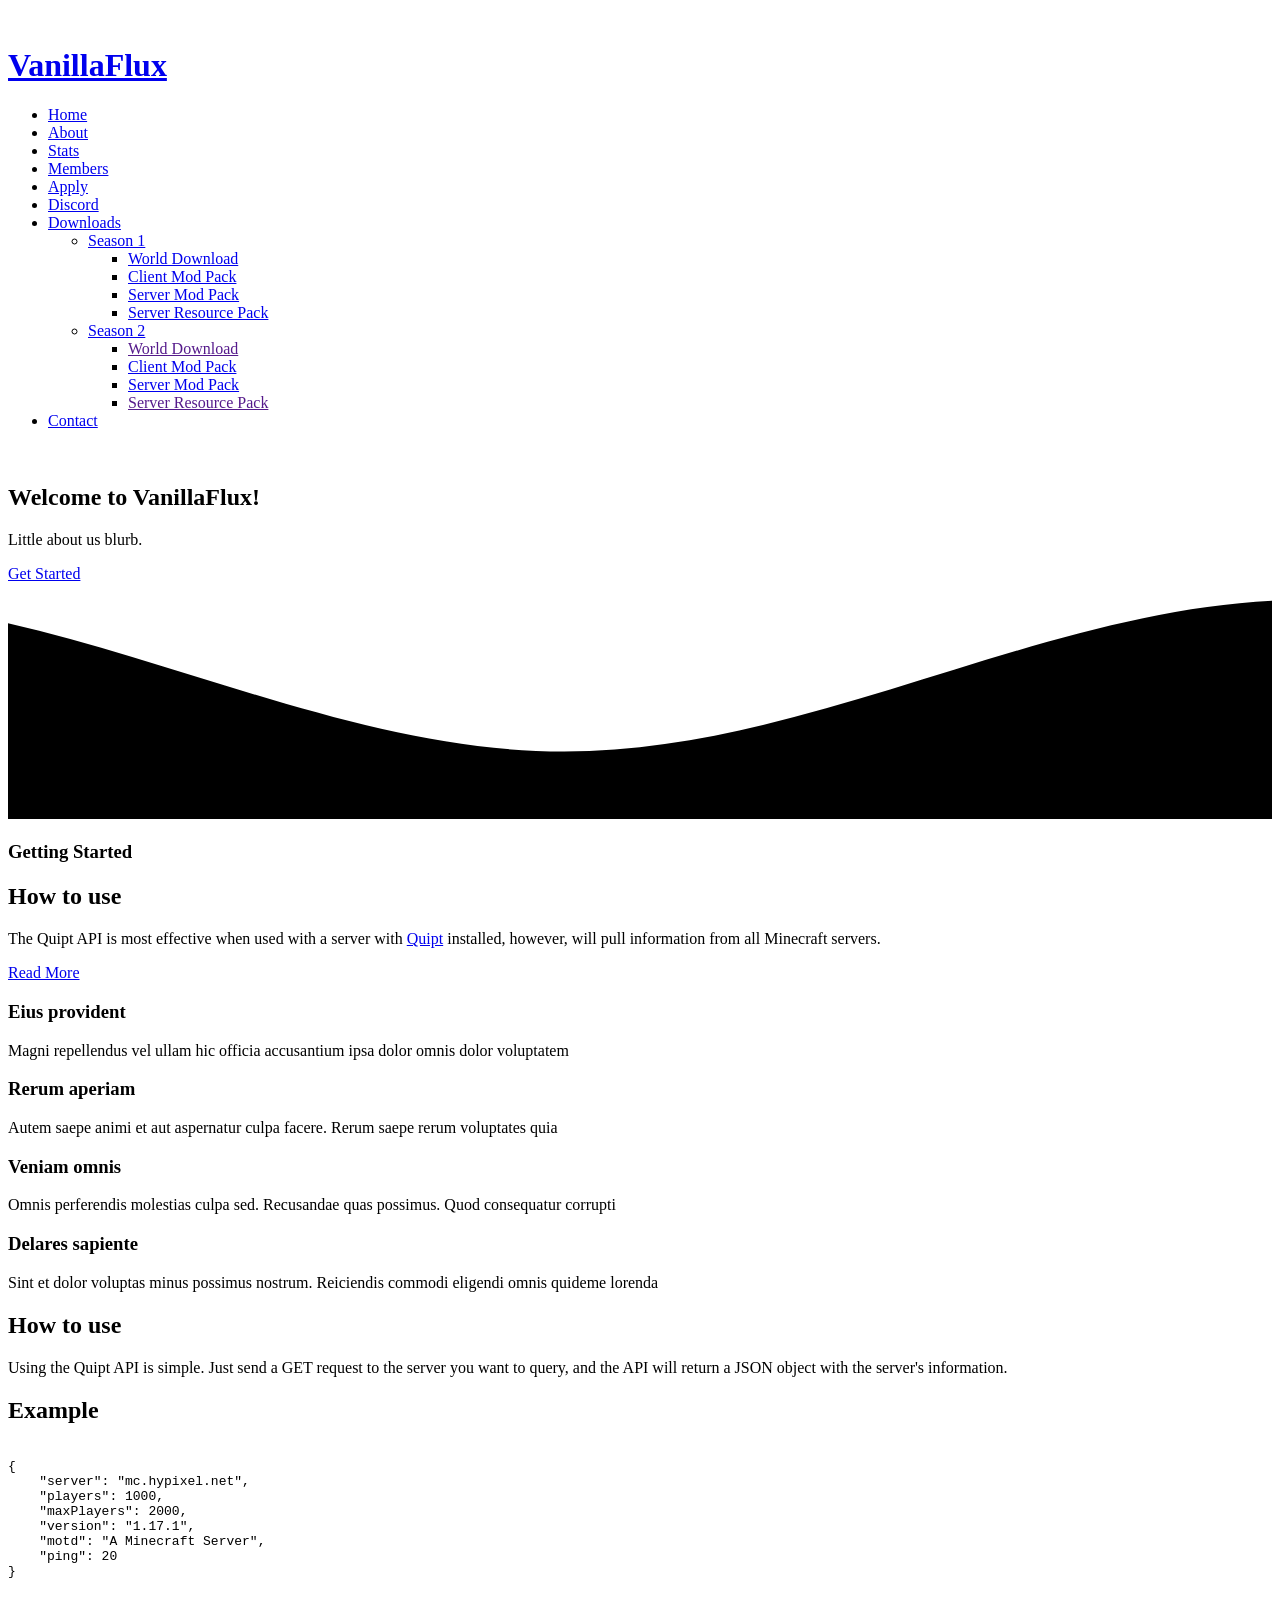
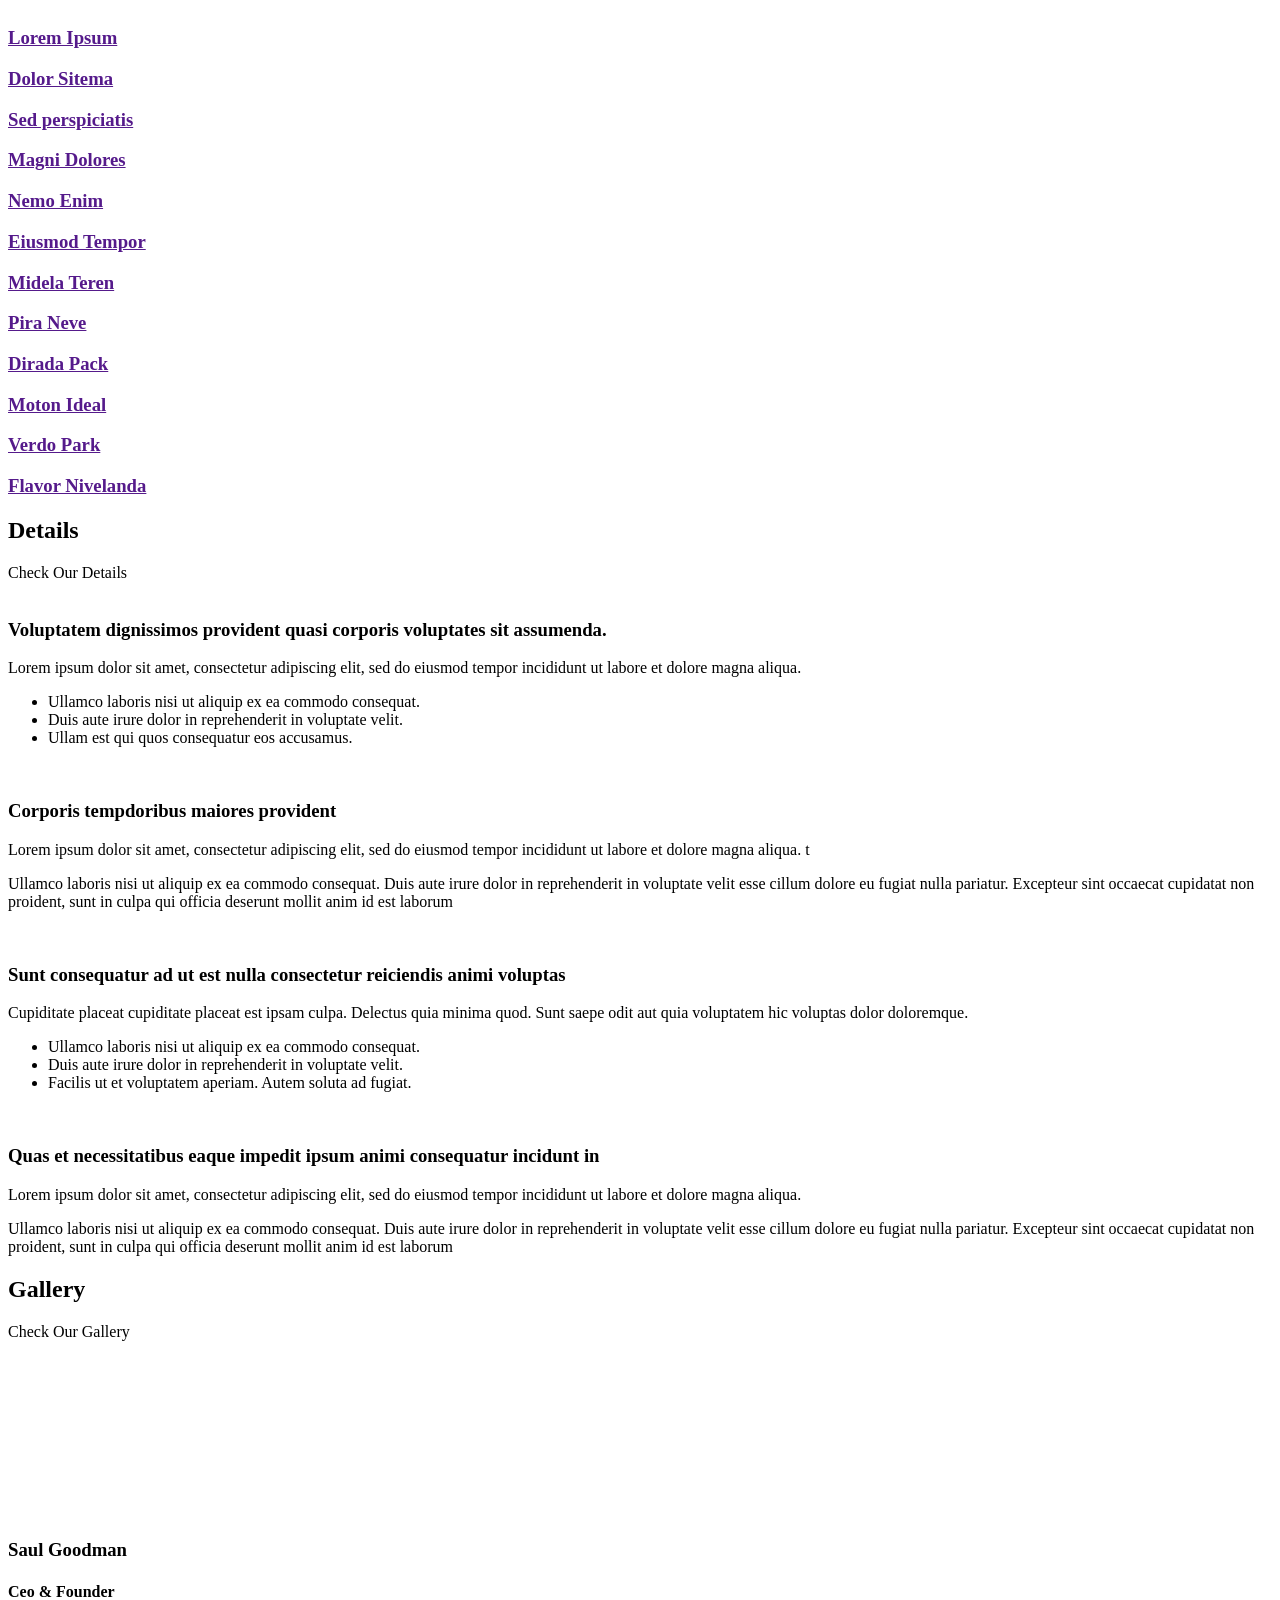
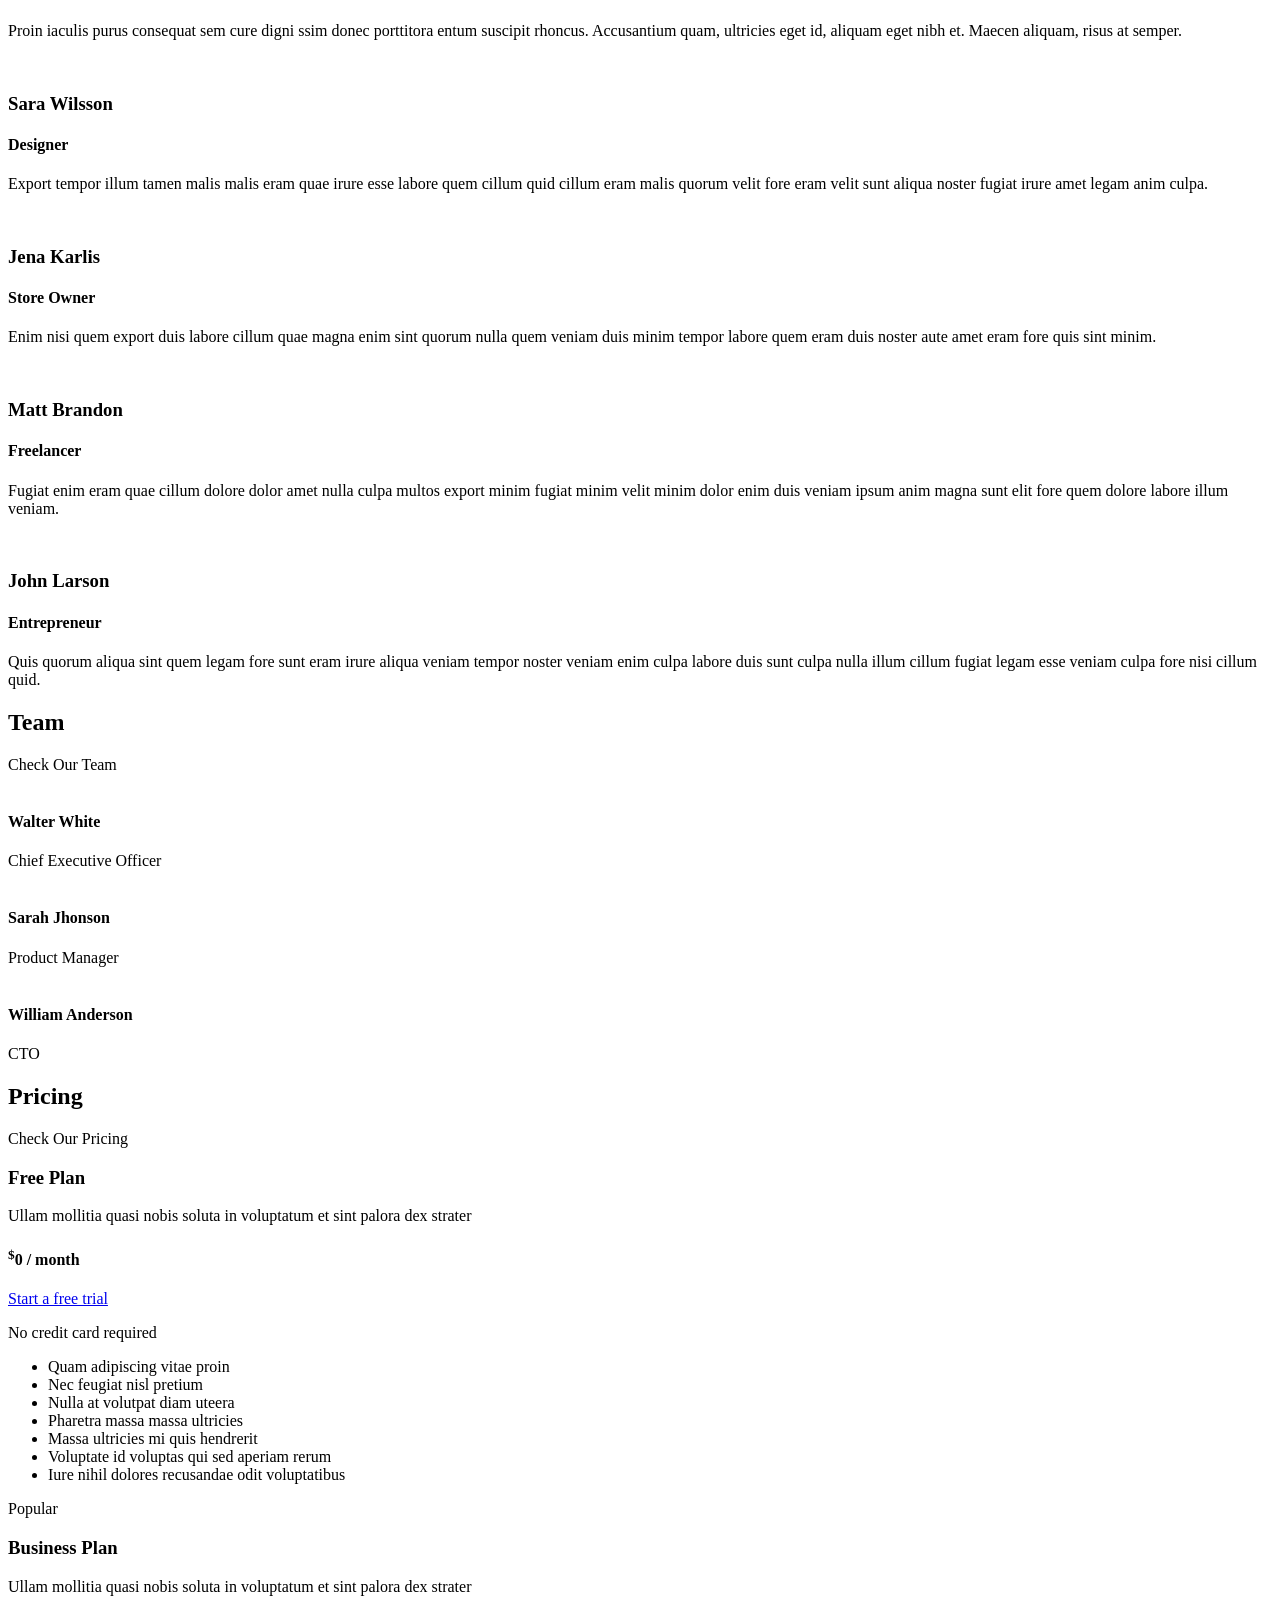
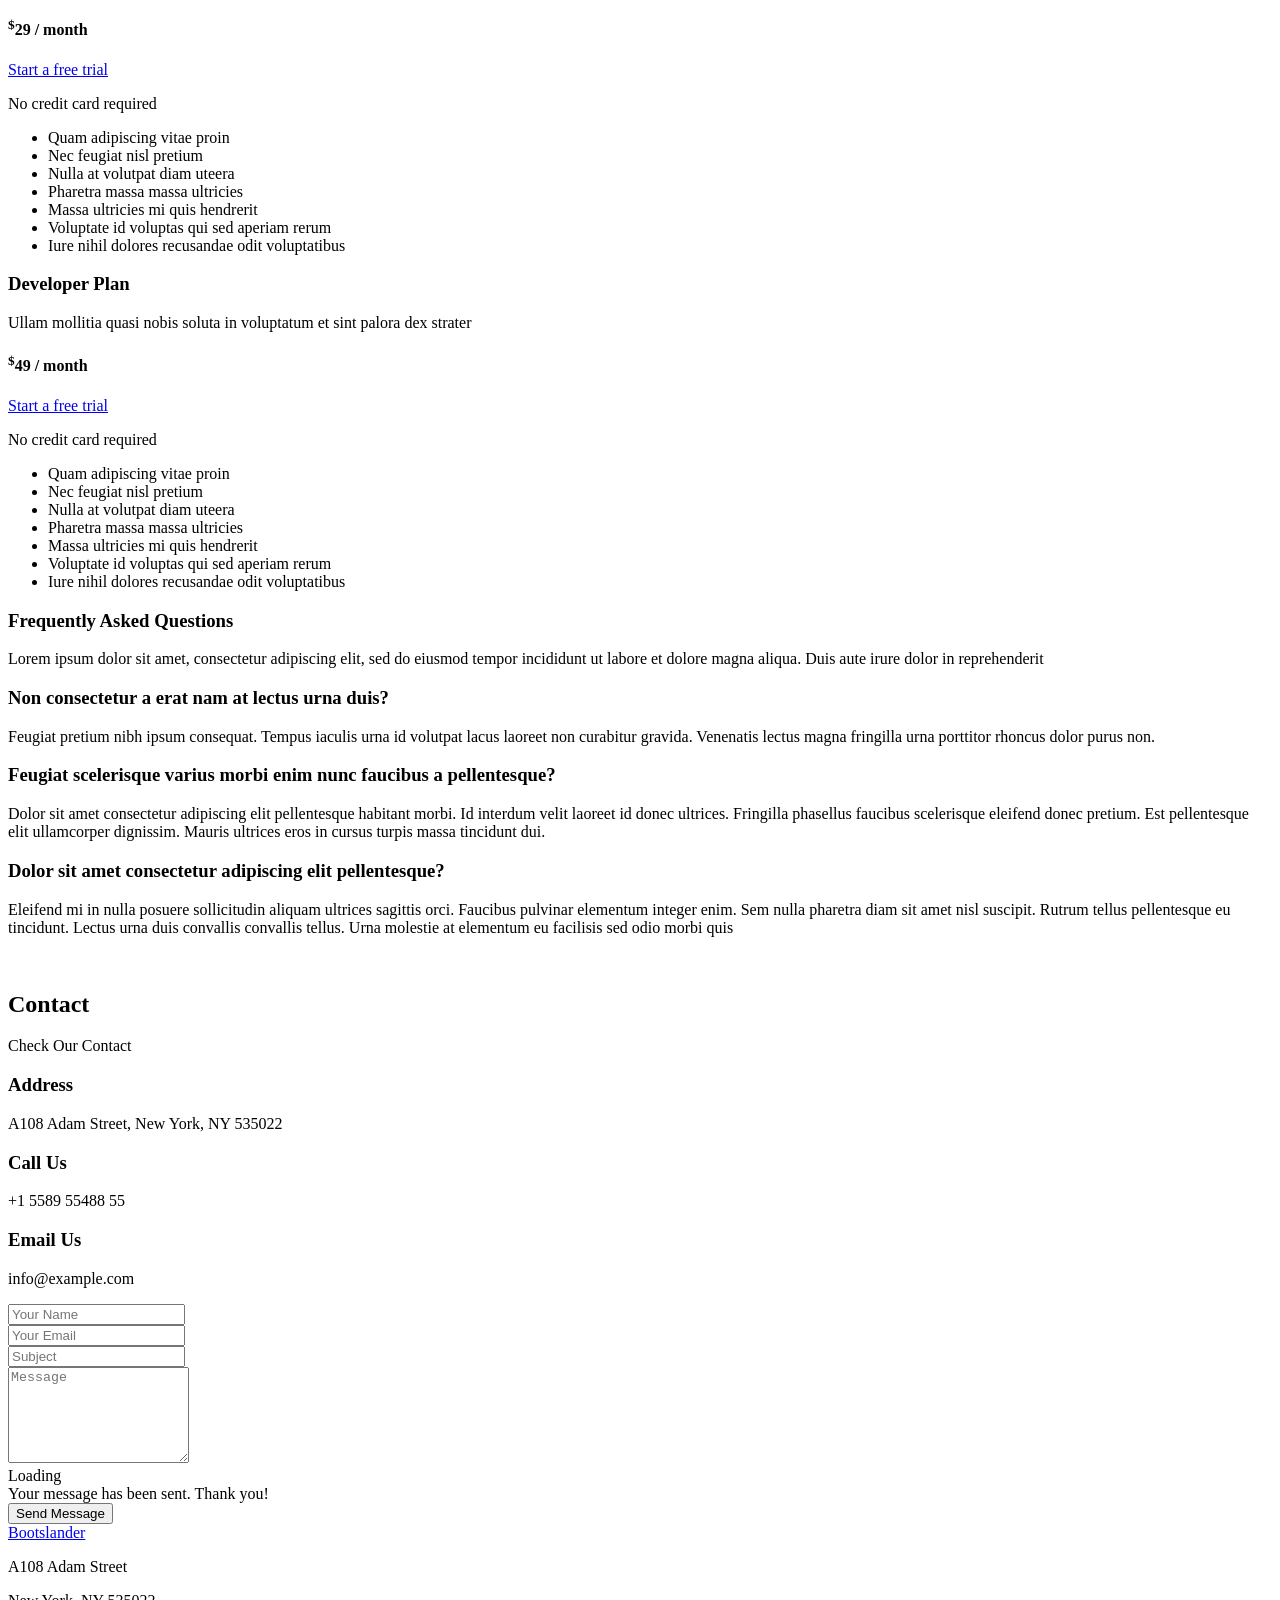
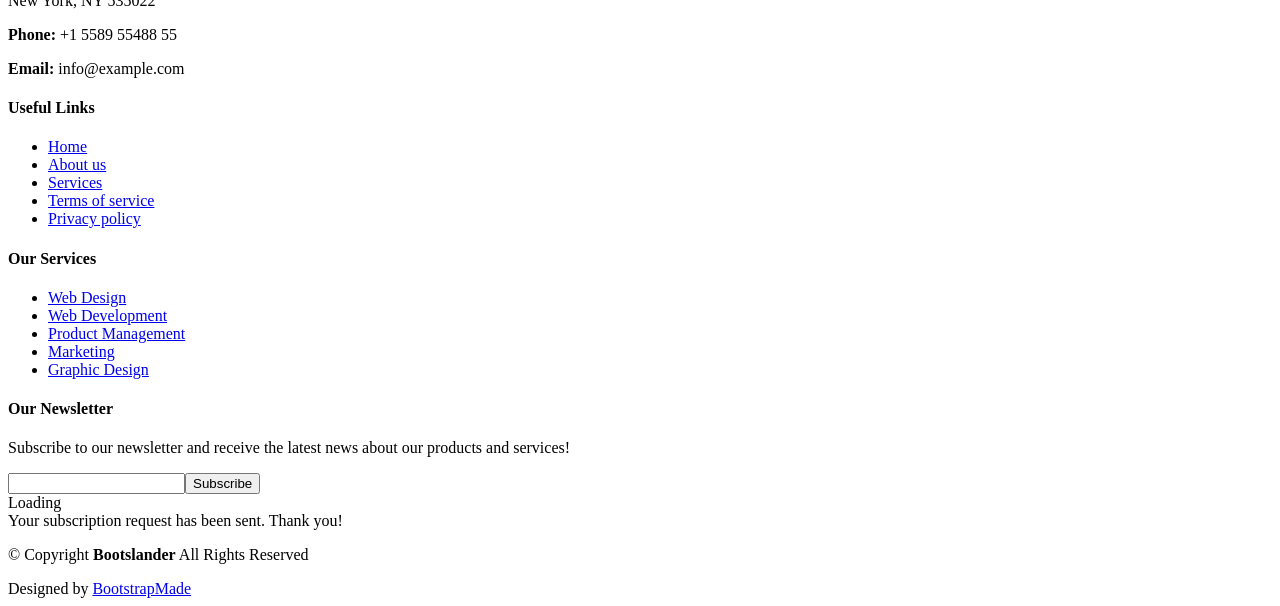
==== commit f85fcc9d: "prep for Google Cloud move" ====
--- a/src/main/resources/templates/members/index.html
+++ b/src/main/resources/templates/members/index.html
@@ -48,7 +48,7 @@
 
 <script th:src="@{/assets/vendor/prism/js/prism.js}"></script>
 
-<header id="header" class="header d-flex align-items-center fixed-top">
+<header id="header" class="header dark-background d-flex align-items-center fixed-top">
     <div class="container-fluid container-xl position-relative d-flex align-items-center justify-content-between">
 
         <a href="index.html" class="logo d-flex align-items-center">
@@ -61,6 +61,40 @@
                 <span th:text="${error}"></span>
             </div>
         </div>
+        <!-- Start Nav Menu -->
+        <nav id="navmenu" class="navmenu">
+            <ul>
+                <li><a href="/" class="active">Home</a></li>
+                <li><a href="/#about">About</a></li>
+                <li><a href="/#stats">Stats</a></li>
+                <li><a href="/#members">Members</a></li>
+                <li><a href="/#team">Apply</a></li>
+                <li><a href="/#pricing">Discord</a></li>
+                <li class="dropdown"><a href="#"><span>Downloads</span> <i class="bi bi-chevron-down toggle-dropdown"></i></a>
+                    <ul>
+                        <li class="dropdown"><a href="#"><span>Season 1</span> <i class="bi bi-chevron-down toggle-dropdown"></i></a>
+                            <ul>
+                                <li><a href="#">World Download</a></li>
+                                <li><a href="#">Client Mod Pack</a></li>
+                                <li><a href="#">Server Mod Pack</a></li>
+                                <li><a href="#">Server Resource Pack</a></li>
+                            </ul>
+                        </li>
+                        <li class="dropdown"><a href="#"><span>Season 2</span> <i class="bi bi-chevron-down toggle-dropdown"></i></a>
+                            <ul>
+                                <li><a href="" class="disabled" alt="Season not complete">World Download</a></li>
+                                <li><a href="#">Client Mod Pack</a></li>
+                                <li><a href="#">Server Mod Pack</a></li>
+                                <li><a href="" class="disabled" alt="Season not complete">Server Resource Pack</a></li>
+                            </ul>
+                        </li>
+                    </ul>
+                </li>
+                <li><a href="/#contact">Contact</a></li>
+            </ul>
+            <i class="mobile-nav-toggle d-xl-none bi bi-list"></i>
+        </nav>
+        <!-- /Nav Menu -->
 
 
     </div>
